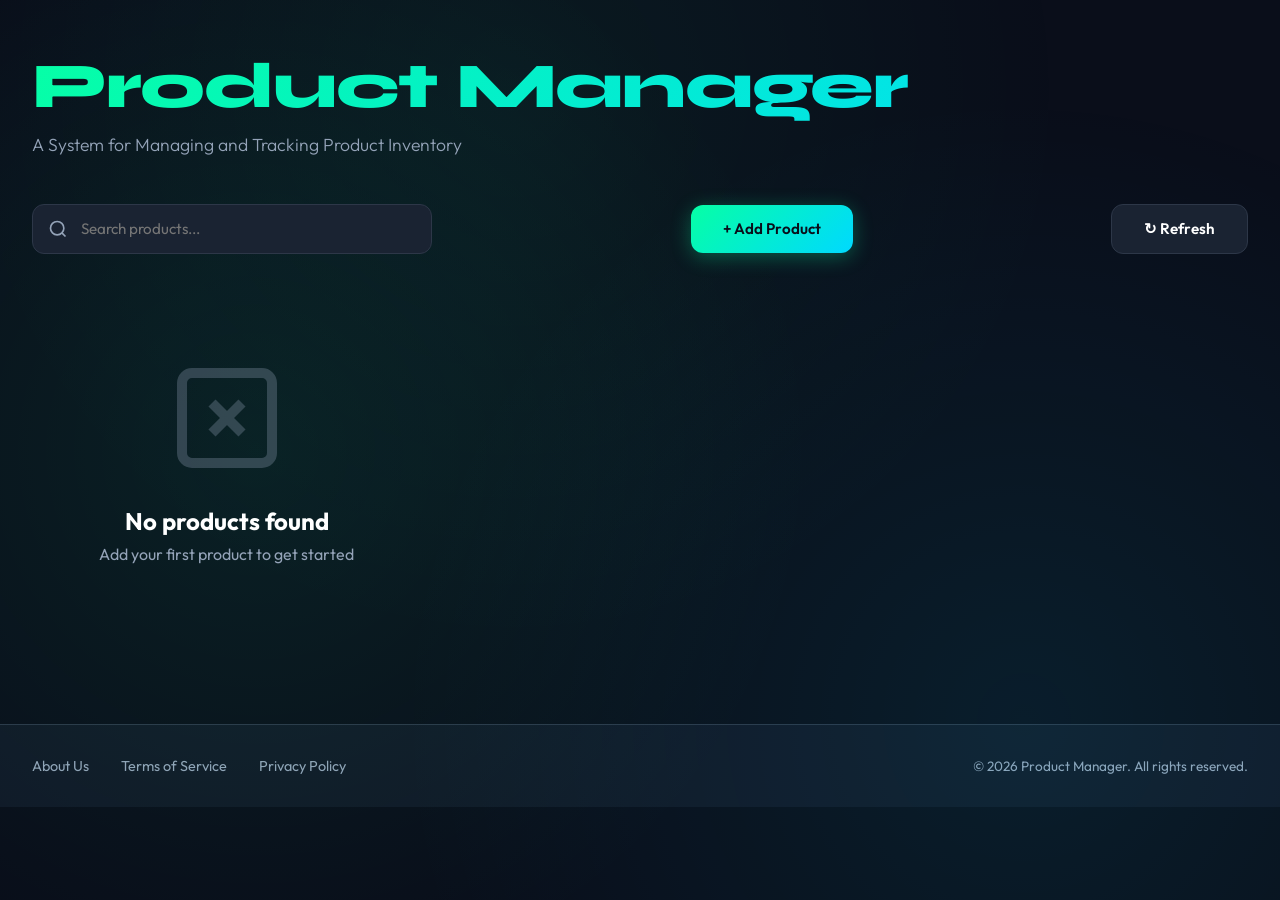
==== frontend/templates/index.html @ 46f4f572 "Fix footer links formatting" ====
<!doctype html>
<html lang="en">
  <head>
    <meta charset="UTF-8" />
    <meta name="viewport" content="width=device-width, initial-scale=1.0" />
    <title>Product Manager - Inventory</title>
    <!-- Favicon -->
    <link rel="icon" href="/static/images/favicon-p-shelf.svg" />
    <link
      href="https://fonts.googleapis.com/css2?family=Outfit:wght@300;400;600;700&family=Syne:wght@700;800&display=swap"
      rel="stylesheet"
    />
    <style>
      :root {
        --bg-primary: #0a0e1a;
        --bg-secondary: #111827;
        --bg-card: #1a2332;
        --accent-primary: #06ffa5;
        --accent-secondary: #00d9ff;
        --text-primary: #ffffff;
        --text-secondary: #94a3b8;
        --border-color: #2d3748;
        --error: #ff4757;
        --success: #06ffa5;
      }

      * {
        margin: 0;
        padding: 0;
        box-sizing: border-box;
      }

      body {
        font-family: "Outfit", sans-serif;
        background: var(--bg-primary);
        color: var(--text-primary);
        min-height: 100vh;
        overflow-x: hidden;
      }

      /* Animated gradient background */
      body::before {
        content: "";
        position: fixed;
        top: 0;
        left: 0;
        width: 100%;
        height: 100%;
        background:
          radial-gradient(
            circle at 20% 50%,
            rgba(6, 255, 165, 0.08) 0%,
            transparent 50%
          ),
          radial-gradient(
            circle at 80% 80%,
            rgba(0, 217, 255, 0.08) 0%,
            transparent 50%
          ),
          radial-gradient(
            circle at 40% 10%,
            rgba(6, 255, 165, 0.05) 0%,
            transparent 50%
          );
        animation: gradientShift 15s ease infinite;
        z-index: 0;
      }

      @keyframes gradientShift {
        0%,
        100% {
          opacity: 1;
        }
        50% {
          opacity: 0.7;
        }
      }

      .container {
        max-width: 1400px;
        margin: 0 auto;
        padding: 3rem 2rem;
        position: relative;
        z-index: 1;
      }

      header {
        margin-bottom: 3rem;
        animation: slideDown 0.6s ease;
      }

      @keyframes slideDown {
        from {
          opacity: 0;
          transform: translateY(-30px);
        }
        to {
          opacity: 1;
          transform: translateY(0);
        }
      }

      h1 {
        font-family: "Syne", sans-serif;
        font-size: 4rem;
        font-weight: 800;
        background: linear-gradient(
          135deg,
          var(--accent-primary),
          var(--accent-secondary)
        );
        -webkit-background-clip: text;
        -webkit-text-fill-color: transparent;
        background-clip: text;
        margin-bottom: 0.5rem;
        letter-spacing: -0.02em;
      }

      .subtitle {
        color: var(--text-secondary);
        font-size: 1.1rem;
        font-weight: 300;
      }

      .controls {
        margin-bottom: 2.5rem;
        display: flex;
        justify-content: space-between;
        align-items: center;
        gap: 1rem;
        flex-wrap: wrap;
        animation: fadeIn 0.8s ease 0.2s backwards;
      }

      @keyframes fadeIn {
        from {
          opacity: 0;
          transform: translateY(20px);
        }
        to {
          opacity: 1;
          transform: translateY(0);
        }
      }

      .btn {
        padding: 0.9rem 2rem;
        border: none;
        border-radius: 12px;
        font-family: "Outfit", sans-serif;
        font-size: 0.95rem;
        font-weight: 600;
        cursor: pointer;
        transition: all 0.3s cubic-bezier(0.4, 0, 0.2, 1);
        position: relative;
        overflow: hidden;
      }

      .btn::before {
        content: "";
        position: absolute;
        top: 0;
        left: -100%;
        width: 100%;
        height: 100%;
        background: linear-gradient(
          90deg,
          transparent,
          rgba(255, 255, 255, 0.2),
          transparent
        );
        transition: left 0.5s;
      }

      .btn:hover::before {
        left: 100%;
      }

      .btn-primary {
        background: linear-gradient(
          135deg,
          var(--accent-primary),
          var(--accent-secondary)
        );
        color: var(--bg-primary);
        box-shadow: 0 4px 20px rgba(6, 255, 165, 0.3);
      }

      .btn-primary:hover {
        transform: translateY(-2px);
        box-shadow: 0 6px 30px rgba(6, 255, 165, 0.4);
      }

      .btn-secondary {
        background: var(--bg-card);
        color: var(--text-primary);
        border: 1px solid var(--border-color);
      }

      .btn-secondary:hover {
        border-color: var(--accent-primary);
        transform: translateY(-2px);
      }

      .search-box {
        position: relative;
        flex: 1;
        max-width: 400px;
      }

      .search-box input {
        width: 100%;
        padding: 0.9rem 1.2rem 0.9rem 3rem;
        background: var(--bg-card);
        border: 1px solid var(--border-color);
        border-radius: 12px;
        color: var(--text-primary);
        font-family: "Outfit", sans-serif;
        font-size: 0.95rem;
        transition: all 0.3s ease;
      }

      .search-box input:focus {
        outline: none;
        border-color: var(--accent-primary);
        box-shadow: 0 0 0 3px rgba(6, 255, 165, 0.1);
      }

      .search-icon {
        position: absolute;
        left: 1rem;
        top: 50%;
        transform: translateY(-50%);
        color: var(--text-secondary);
      }

      .products-grid {
        display: grid;
        grid-template-columns: repeat(auto-fill, minmax(320px, 1fr));
        gap: 1.5rem;
        animation: fadeIn 1s ease 0.4s backwards;
      }

      .product-card {
        background: var(--bg-card);
        border: 1px solid var(--border-color);
        border-radius: 16px;
        overflow: hidden;
        transition: all 0.4s cubic-bezier(0.4, 0, 0.2, 1);
        position: relative;
      }

      .product-card::before {
        content: "";
        position: absolute;
        top: 0;
        left: 0;
        width: 100%;
        height: 4px;
        background: linear-gradient(
          90deg,
          var(--accent-primary),
          var(--accent-secondary)
        );
        transform: scalex(0);
        transition: transform 0.4s ease;
      }

      .product-card:hover::before {
        transform: scaleX(1);
      }

      .product-card:hover {
        border-color: var(--accent-primary);
        transform: translateY(-8px);
        box-shadow: 0 12px 40px rgba(6, 255, 165, 0.15);
      }

      .product-image-container {
        width: 100%;
        height: 200px;
        background: linear-gradient(135deg, #1a2332 0%, #0f1621 100%);
        display: flex;
        align-items: center;
        justify-content: center;
        overflow: hidden;
        position: relative;
      }

      .product-image {
        width: 100%;
        height: 100%;
        object-fit: cover;
      }

      .product-image-icon {
        font-size: 5rem;
        filter: drop-shadow(0 4px 12px rgba(6, 255, 165, 0.3));
      }

      .product-image-placeholder {
        color: var(--text-secondary);
        display: flex;
        flex-direction: column;
        align-items: center;
        gap: 0.5rem;
      }

      .product-image-placeholder svg {
        width: 60px;
        height: 60px;
        opacity: 0.3;
      }

      .product-content {
        padding: 1.8rem;
      }

      .product-header {
        display: flex;
        justify-content: space-between;
        align-items: start;
        margin-bottom: 1rem;
      }

      .product-id {
        font-size: 0.85rem;
        color: var(--accent-primary);
        font-weight: 600;
        background: rgba(6, 255, 165, 0.1);
        padding: 0.3rem 0.7rem;
        border-radius: 6px;
      }

      .product-name {
        font-family: "Syne", sans-serif;
        font-size: 1.6rem;
        font-weight: 700;
        margin-bottom: 0.5rem;
        color: var(--text-primary);
      }

      .product-description {
        color: var(--text-secondary);
        font-size: 0.95rem;
        margin-bottom: 1.2rem;
        line-height: 1.6;
      }

      .product-details {
        display: flex;
        gap: 1.5rem;
        margin-bottom: 1.5rem;
        padding-top: 1rem;
        border-top: 1px solid var(--border-color);
      }

      .detail-item {
        flex: 1;
      }

      .detail-label {
        font-size: 0.8rem;
        color: var(--text-secondary);
        text-transform: uppercase;
        letter-spacing: 0.05em;
        margin-bottom: 0.3rem;
      }

      .detail-value {
        font-size: 1.3rem;
        font-weight: 600;
        color: var(--text-primary);
      }

      .detail-value.price {
        color: var(--accent-primary);
      }

      .product-actions {
        display: flex;
        gap: 0.8rem;
      }

      .btn-icon {
        padding: 0.6rem 1rem;
        background: var(--bg-secondary);
        border: 1px solid var(--border-color);
        border-radius: 8px;
        color: var(--text-primary);
        cursor: pointer;
        font-size: 0.85rem;
        font-weight: 600;
        transition: all 0.3s ease;
        flex: 1;
      }

      .btn-icon:hover {
        border-color: var(--accent-primary);
        color: var(--accent-primary);
        transform: translateY(-2px);
      }

      .btn-delete {
        border-color: var(--error);
        color: var(--error);
      }

      .btn-delete:hover {
        background: var(--error);
        color: white;
      }

      /* Modal */
      .modal {
        display: none;
        position: fixed;
        top: 0;
        left: 0;
        width: 100%;
        height: 100%;
        background: rgba(10, 14, 26, 0.9);
        backdrop-filter: blur(10px);
        z-index: 1000;
        align-items: center;
        justify-content: center;
        animation: fadeInModal 0.3s ease;
      }

      @keyframes fadeInModal {
        from {
          opacity: 0;
        }
        to {
          opacity: 1;
        }
      }

      .modal.active {
        display: flex;
      }

      .modal-content {
        background: var(--bg-card);
        border: 1px solid var(--border-color);
        border-radius: 20px;
        padding: 2.5rem;
        max-width: 500px;
        width: 90%;
        max-height: 90vh;
        overflow-y: auto;
        position: relative;
        animation: slideUp 0.4s cubic-bezier(0.4, 0, 0.2, 1);
      }

      @keyframes slideUp {
        from {
          opacity: 0;
          transform: translateY(50px);
        }
        to {
          opacity: 1;
          transform: translateY(0);
        }
      }

      .modal-header {
        margin-bottom: 2rem;
      }

      .modal-title {
        font-family: "Syne", sans-serif;
        font-size: 2rem;
        font-weight: 700;
        background: linear-gradient(
          135deg,
          var(--accent-primary),
          var(--accent-secondary)
        );
        -webkit-background-clip: text;
        -webkit-text-fill-color: transparent;
        background-clip: text;
      }

      .form-group {
        margin-bottom: 1.5rem;
      }

      .form-group label {
        display: block;
        margin-bottom: 0.5rem;
        color: var(--text-secondary);
        font-size: 0.9rem;
        font-weight: 600;
        text-transform: uppercase;
        letter-spacing: 0.05em;
      }

      .form-group input,
      .form-group textarea,
      .form-group select {
        width: 100%;
        padding: 0.9rem 1.2rem;
        background: var(--bg-secondary);
        border: 1px solid var(--border-color);
        border-radius: 10px;
        color: var(--text-primary);
        font-family: "Outfit", sans-serif;
        font-size: 0.95rem;
        transition: all 0.3s ease;
      }

      .form-group input:focus,
      .form-group textarea:focus,
      .form-group select:focus {
        outline: none;
        border-color: var(--accent-primary);
        box-shadow: 0 0 0 3px rgba(6, 255, 165, 0.1);
      }

      .form-group textarea {
        resize: vertical;
        min-height: 100px;
      }

      .form-group select {
        cursor: pointer;
      }

      /* Icon Preview */
      .icon-preview-container {
        margin-bottom: 1.5rem;
      }

      .icon-preview {
        width: 100%;
        height: 150px;
        background: linear-gradient(135deg, #1a2332 0%, #0f1621 100%);
        border: 1px solid var(--border-color);
        border-radius: 10px;
        display: flex;
        align-items: center;
        justify-content: center;
        font-size: 4rem;
        margin-top: 0.5rem;
      }

      .modal-actions {
        display: flex;
        gap: 1rem;
        margin-top: 2rem;
      }

      .empty-state {
        text-align: center;
        padding: 4rem 2rem;
        color: var(--text-secondary);
      }

      .empty-state svg {
        width: 120px;
        height: 120px;
        margin-bottom: 1.5rem;
        opacity: 0.3;
      }

      .empty-state h3 {
        font-size: 1.5rem;
        margin-bottom: 0.5rem;
        color: var(--text-primary);
      }

      .notification {
        position: fixed;
        top: 2rem;
        right: 2rem;
        padding: 1rem 1.5rem;
        background: var(--bg-card);
        border: 1px solid var(--border-color);
        border-radius: 12px;
        box-shadow: 0 10px 40px rgba(0, 0, 0, 0.3);
        z-index: 2000;
        transform: translateX(400px);
        transition: transform 0.4s cubic-bezier(0.4, 0, 0.2, 1);
      }

      .notification.show {
        transform: translateX(0);
      }

      .notification.success {
        border-color: var(--success);
      }

      .notification.error {
        border-color: var(--error);
      }

      /* Confirm Dialog */
      .confirm-dialog {
        display: none;
        position: fixed;
        top: 0;
        left: 0;
        width: 100%;
        height: 100%;
        background: rgba(10, 14, 26, 0.9);
        backdrop-filter: blur(10px);
        z-index: 1500;
        align-items: center;
        justify-content: center;
        animation: fadeInModal 0.3s ease;
      }

      .confirm-dialog.active {
        display: flex;
      }

      .confirm-content {
        background: var(--bg-card);
        border: 1px solid var(--error);
        border-radius: 20px;
        padding: 2.5rem;
        max-width: 450px;
        width: 90%;
        position: relative;
        animation: slideUp 0.4s cubic-bezier(0.4, 0, 0.2, 1);
        box-shadow: 0 0 40px rgba(255, 71, 87, 0.2);
      }

      .confirm-icon {
        width: 60px;
        height: 60px;
        margin: 0 auto 1.5rem;
        display: flex;
        align-items: center;
        justify-content: center;
        background: rgba(255, 71, 87, 0.1);
        border-radius: 50%;
      }

      .confirm-icon svg {
        width: 32px;
        height: 32px;
        color: var(--error);
      }

      .confirm-title {
        font-family: "Syne", sans-serif;
        font-size: 1.8rem;
        font-weight: 700;
        color: var(--text-primary);
        text-align: center;
        margin-bottom: 0.8rem;
      }

      .confirm-message {
        color: var(--text-secondary);
        text-align: center;
        margin-bottom: 2rem;
        line-height: 1.6;
      }

      .confirm-actions {
        display: flex;
        gap: 1rem;
      }

      .btn-confirm {
        flex: 1;
        background: var(--error);
        color: white;
        border: none;
      }

      .btn-confirm:hover {
        background: #ff3747;
        box-shadow: 0 6px 30px rgba(255, 71, 87, 0.4);
      }

      @media (max-width: 768px) {
        h1 {
          font-size: 2.5rem;
        }

        .controls {
          flex-direction: column;
        }

        .search-box {
          max-width: 100%;
        }

        .products-grid {
          grid-template-columns: 1fr;
        }
      }

      /* Footer */
      footer {
        background: var(--bg-secondary);
        border-top: 1px solid var(--border-color);
        padding: 2rem 0;
        margin-top: 3rem;
      }

      .footer-content {
        max-width: 1400px;
        margin: 0 auto;
        padding: 0 2rem;
        display: flex;
        justify-content: space-between;
        align-items: center;
        flex-wrap: wrap;
        gap: 1rem;
      }

      .footer-links {
        display: flex;
        gap: 2rem;
        flex-wrap: wrap;
      }

      .footer-links a {
        color: var(--text-secondary);
        text-decoration: none;
        font-size: 0.9rem;
        transition: color 0.3s ease;
        cursor: pointer;
      }

      .footer-links a:hover {
        color: var(--accent-primary);
      }

      .footer-copyright {
        color: var(--text-secondary);
        font-size: 0.85rem;
      }

      /* Legal Pages */
      .legal-page {
        max-width: 800px;
        margin: 0 auto;
        padding: 2rem;
      }

      .legal-page h2 {
        font-family: "Syne", sans-serif;
        font-size: 2.5rem;
        margin-bottom: 1.5rem;
        background: linear-gradient(
          135deg,
          var(--accent-primary),
          var(--accent-secondary)
        );
        -webkit-background-clip: text;
        -webkit-text-fill-color: transparent;
        background-clip: text;
      }

      .legal-page h3 {
        font-size: 1.3rem;
        color: var(--accent-primary);
        margin: 1.5rem 0 0.8rem;
      }

      .legal-page p {
        color: var(--text-secondary);
        line-height: 1.8;
        margin-bottom: 1rem;
      }

      .legal-page ul {
        color: var(--text-secondary);
        margin-left: 1.5rem;
        line-height: 1.8;
      }

      .back-link {
        display: inline-block;
        margin-bottom: 1.5rem;
        color: var(--accent-primary);
        text-decoration: none;
        cursor: pointer;
      }

      .back-link:hover {
        text-decoration: underline;
      }
    </style>
  </head>
  <body>
    <div class="container">
      <header>
        <h1>Product Manager</h1>
        <p class="subtitle">
          A System for Managing and Tracking Product Inventory
        </p>
      </header>

      <div class="controls">
        <div class="search-box">
          <svg
            class="search-icon"
            width="20"
            height="20"
            viewBox="0 0 24 24"
            fill="none"
            stroke="currentColor"
            stroke-width="2"
          >
            <circle cx="11" cy="11" r="8"></circle>
            <path d="m21 21-4.35-4.35"></path>
          </svg>
          <label for="searchInput"></label>
          <input
            type="text"
            id="searchInput"
            placeholder="Search products..."
          />
        </div>
        <button class="btn btn-primary" onclick="openCreateModal()">
          + Add Product
        </button>
        <button class="btn btn-secondary" onclick="loadProducts()">
          ↻ Refresh
        </button>
      </div>

      <div class="products-grid" id="productsGrid"></div>
    </div>

    <!-- Footer -->
    <footer>
      <div class="footer-content">
        <div class="footer-links">
          <a href="#" onclick="showAboutUs(); return false;">About Us</a>
          <a href="#" onclick="showTerms(); return false;">Terms of Service</a>
          <a href="#" onclick="showPrivacy(); return false;">Privacy Policy</a>
        </div>
        <p class="footer-copyright">
          &copy; 2026 Product Manager. All rights reserved.
        </p>
      </div>
    </footer>

    <!-- About Us Modal -->
    <div class="modal" id="aboutModal">
      <div class="modal-content" style="max-width: 700px">
        <div class="modal-header">
          <h2 class="modal-title">About Us</h2>
        </div>
        <div class="legal-page" style="padding: 0">
          <h2>About Us</h2>
          <p>
            Our Inventory Management System is designed to help businesses
            efficiently track, manage, and organize their products and stock
            levels in real time.
          </p>
          <p>We provide a simple and scalable solution that enables:</p>
          <ul>
            <li>Easy product management</li>
            <li>Real-time stock updates</li>
            <li>Secure data handling</li>
            <li>Streamlined business operations</li>
          </ul>
          <p>
            Our goal is to reduce manual errors, improve productivity, and give
            businesses better control over their inventory.
          </p>
          <h3>Contact Us</h3>
          <p>
            For any inquiries or support, please reach out to us at
            support@productmanager.com
          </p>
        </div>
        <div class="modal-actions">
          <button
            type="button"
            class="btn btn-secondary"
            onclick="closeAboutUs()"
          >
            Close
          </button>
        </div>
      </div>
    </div>

    <!-- Terms of Service Modal -->
    <div class="modal" id="termsModal">
      <div class="modal-content" style="max-width: 700px">
        <div class="modal-header">
          <h2 class="modal-title">Terms of Service</h2>
        </div>
        <div
          class="legal-page"
          style="padding: 0; max-height: 60vh; overflow-y: auto"
        >
          <p><strong>Last Updated:</strong> April 2, 2026</p>
          <h3>1. Acceptance of Terms</h3>
          <p>
            By accessing and using Product Manager, you accept and agree to be
            bound by the terms and provisions of this agreement.
          </p>
          <h3>2. Use of Service</h3>
          <p>
            You may use our service only for lawful purposes and in accordance
            with these Terms. You agree not to use the service in any way that
            violates any applicable law or regulation.
          </p>
          <h3>3. Data Storage</h3>
          <p>
            We store the product data you provide. You retain full ownership of
            your data and are responsible for its accuracy.
          </p>
          <h3>4. Limitation of Liability</h3>
          <p>
            Product Manager shall not be liable for any indirect, incidental,
            special, consequential, or punitive damages resulting from your use
            or inability to use the service.
          </p>
          <h3>5. Changes to Terms</h3>
          <p>
            We reserve the right to modify these terms at any time. Changes will
            be effective immediately upon posting to the website.
          </p>
          <h3>6. Contact</h3>
          <p>
            If you have any questions about these Terms, please contact us at
            legal@productmanager.com
          </p>
        </div>
        <div class="modal-actions">
          <button
            type="button"
            class="btn btn-secondary"
            onclick="closeTerms()"
          >
            Close
          </button>
        </div>
      </div>
    </div>

    <!-- Privacy Policy Modal -->
    <div class="modal" id="privacyModal">
      <div class="modal-content" style="max-width: 700px">
        <div class="modal-header">
          <h2 class="modal-title">Privacy Policy</h2>
        </div>
        <div
          class="legal-page"
          style="padding: 0; max-height: 60vh; overflow-y: auto"
        >
          <p><strong>Last Updated:</strong> April 2, 2026</p>
          <h3>1. Information We Collect</h3>
          <p>
            We collect information you provide directly, including product
            names, descriptions, prices, and quantities that you enter into our
            inventory system.
          </p>
          <h3>2. How We Use Your Information</h3>
          <ul>
            <li>To provide and maintain our service</li>
            <li>To notify you about changes to our service</li>
            <li>To provide customer support</li>
            <li>To monitor the usage of our service</li>
          </ul>
          <h3>3. Data Security</h3>
          <p>
            The security of your data is important to us. We strive to use
            commercially acceptable means to protect your personal data, but no
            method of internet transmission is 100% secure.
          </p>
          <h3>4. Data Storage</h3>
          <p>
            Your product data is stored securely on our servers. You can request
            deletion of your data at any time by contacting us.
          </p>
          <h3>5. Cookies</h3>
          <p>
            We may use cookies and similar tracking technologies to track
            activity on our service. You can instruct your browser to refuse all
            cookies.
          </p>
          <h3>6. Your Rights</h3>
          <p>
            You have the right to access, correct, or delete your personal data.
            Contact us at privacy@productmanager.com for any requests.
          </p>
          <h3>7. Contact</h3>
          <p>
            If you have any questions about this Privacy Policy, please contact
            us at privacy@productmanager.com
          </p>
        </div>
        <div class="modal-actions">
          <button
            type="button"
            class="btn btn-secondary"
            onclick="closePrivacy()"
          >
            Close
          </button>
        </div>
      </div>
    </div>

    <!-- Modal -->
    <div class="modal" id="productModal">
      <div class="modal-content">
        <div class="modal-header">
          <h2 class="modal-title" id="modalTitle">Add Product</h2>
        </div>
        <form id="productForm">
          <input type="hidden" id="productId" />

          <!-- Icon Selection -->
          <div class="icon-preview-container">
            <label for="productIcon">Product Icon</label>
            <div class="icon-preview" id="iconPreview">📚</div>
            <select id="productIcon" onchange="updateIconPreview()">
              <option value="📚">📚 Book</option>
              <option value="🖱️">🖱️ Mouse</option>
              <option value="⌨️">⌨️ Keyboard</option>
              <option value="🎧">🎧 Headphones</option>
              <option value="💾">💾 USB Drive</option>
              <option value="🖥️">🖥️ Monitor</option>
              <option value="🖨️">🖨️ Printer</option>
              <option value="📹">📹 Webcam</option>
              <option value="🔊">🔊 Speakers</option>
              <option value="💿">💿 External HDD</option>
              <option value="🔋">🔋 Power Bank</option>
              <option value="📡">📡 Router</option>
              <option value="⌚">⌚ Smartwatch</option>
              <option value="📱">📱 Tablet</option>
              <option value="📲">📲 Mobile Phone</option>
              <option value="🔌">🔌 Charger</option>
              <option value="🎵">🎵 Earbuds</option>
              <option value="💽">💽 SSD</option>
              <option value="🎮">🎮 Graphics Card</option>
              <option value="⚡">⚡ UPS</option>
              <option value="💻">💻 Laptop</option>
              <option value="🖊️">🖊️Pen</option>
              <option value="❓">❓ Other</option>
            </select>
          </div>

          <div class="form-group">
            <label for="productName">Product Name</label>
            <input type="text" id="productName" required />
          </div>
          <div class="form-group">
            <label for="productDescription">Description</label>
            <textarea id="productDescription" required></textarea>
          </div>
          <div class="form-group">
            <label for="productPrice">Price ($)</label>
            <input
              type="number"
              id="productPrice"
              step="0.01"
              min="0"
              required
            />
          </div>
          <div class="form-group">
            <label for="productQuantity">Quantity</label>
            <input type="number" id="productQuantity" min="0" required />
          </div>
          <div class="modal-actions">
            <button type="submit" class="btn btn-primary" style="flex: 1">
              Save
            </button>
            <button
              type="button"
              class="btn btn-secondary"
              onclick="closeModal()"
            >
              Cancel
            </button>
          </div>
        </form>
      </div>
    </div>

    <!-- Confirm Dialog -->
    <div class="confirm-dialog" id="confirmDialog">
      <div class="confirm-content">
        <div class="confirm-icon">
          <svg
            viewBox="0 0 24 24"
            fill="none"
            stroke="currentColor"
            stroke-width="2"
          >
            <circle cx="12" cy="12" r="10"></circle>
            <line x1="15" y1="9" x2="9" y2="15"></line>
            <line x1="9" y1="9" x2="15" y2="15"></line>
          </svg>
        </div>
        <h3 class="confirm-title">Delete Product?</h3>
        <p class="confirm-message" id="confirmMessage">
          Are you sure you want to delete this product? This action cannot be
          undone.
        </p>
        <div class="confirm-actions">
          <button class="btn btn-secondary" onclick="closeConfirm()">
            Cancel
          </button>
          <button class="btn btn-confirm" id="confirmButton">Delete</button>
        </div>
      </div>
    </div>

    <!-- Notification -->
    <div class="notification" id="notification"></div>

    <script>
      const API_BASE = window.location.origin;
      let products = [];
      let isEditMode = false;

      // Load products on page load
      document.addEventListener("DOMContentLoaded", () => {
        loadProducts();
        setupSearch();
      });

      async function loadProducts() {
        try {
          const response = await fetch(`${API_BASE}/products/`, {
            method: "GET",
            headers: { "Content-Type": "application/json" },
          });
          if (!response.ok) throw new Error("API not available");
          products = await response.json();
          renderProducts(products);
        } catch (error) {
          console.error("API Error:", error);
          renderProducts([]);
        }
      }

      function renderProducts(productsToRender) {
        const grid = document.getElementById("productsGrid");

        if (productsToRender.length === 0) {
          grid.innerHTML = `
                    <div class="empty-state">
                        <svg viewBox="0 0 24 24" fill="none" stroke="currentColor" stroke-width="2">
                            <rect x="3" y="3" width="18" height="18" rx="2" ry="2"></rect>
                            <line x1="9" y1="9" x2="15" y2="15"></line>
                            <line x1="15" y1="9" x2="9" y2="15"></line>
                        </svg>
                        <h3>No products found</h3>
                        <p>Add your first product to get started</p>
                    </div>
                `;
          return;
        }

        grid.innerHTML = productsToRender
          .map(
            (product) => `
                <div class="product-card">
                    <div class="product-image-container">
                        <div class="product-image-icon">${product.icon || "📦"}</div>
                    </div>
                    <div class="product-content">
                        <div class="product-header">
                            <div class="product-id">#${product.id}</div>
                        </div>
                        <h3 class="product-name">${product.name}</h3>
                        <p class="product-description">${product.description}</p>
                        <div class="product-details">
                            <div class="detail-item">
                                <div class="detail-label">Price</div>
                                <div class="detail-value price">$${product.price.toFixed(2)}</div>
                            </div>
                            <div class="detail-item">
                                <div class="detail-label">Stock</div>
                                <div class="detail-value">${product.quantity}</div>
                            </div>
                        </div>
                        <div class="product-actions">
                            <button class="btn-icon" onclick="openEditModal(${product.id})">Edit</button>
                            <button class="btn-icon btn-delete" onclick="deleteProduct(${product.id})">Delete</button>
                        </div>
                    </div>
                </div>
            `,
          )
          .join("");
      }

      function setupSearch() {
        const searchInput = document.getElementById("searchInput");
        searchInput.addEventListener("input", (e) => {
          const query = e.target.value.toLowerCase();
          const filtered = products.filter(
            (product) =>
              product.name.toLowerCase().includes(query) ||
              product.description.toLowerCase().includes(query),
          );
          renderProducts(filtered);
        });
      }

      function updateIconPreview() {
        const icon = document.getElementById("productIcon").value;
        document.getElementById("iconPreview").textContent = icon;
      }

      function openCreateModal() {
        isEditMode = false;
        document.getElementById("modalTitle").textContent = "Add Product";
        document.getElementById("productForm").reset();
        document.getElementById("productId").value = "";
        updateIconPreview();
        document.getElementById("productModal").classList.add("active");
      }

      function openEditModal(id) {
        isEditMode = true;
        const product = products.find((p) => p.id === id);
        if (!product) return;

        document.getElementById("modalTitle").textContent = "Edit Product";
        document.getElementById("productId").value = product.id;
        document.getElementById("productName").value = product.name;
        document.getElementById("productDescription").value =
          product.description;
        document.getElementById("productPrice").value = product.price;
        document.getElementById("productQuantity").value = product.quantity;
        document.getElementById("productIcon").value = product.icon || "📦";
        updateIconPreview();

        document.getElementById("productModal").classList.add("active");
      }

      function closeModal() {
        document.getElementById("productModal").classList.remove("active");
      }

      document
        .getElementById("productForm")
        .addEventListener("submit", async (e) => {
          e.preventDefault();

          const productData = {
            id:
              parseInt(document.getElementById("productId").value) ||
              products.length + 1,
            name: document.getElementById("productName").value,
            description: document.getElementById("productDescription").value,
            price: parseFloat(document.getElementById("productPrice").value),
            quantity: parseInt(
              document.getElementById("productQuantity").value,
            ),
            icon: document.getElementById("productIcon").value,
          };

          try {
            if (isEditMode) {
              // Try API first, if fails update locally
              try {
                await fetch(`${API_BASE}/products/${productData.id}`, {
                  method: "PUT",
                  headers: { "Content-Type": "application/json" },
                  body: JSON.stringify(productData),
                });
              } catch {
                const index = products.findIndex(
                  (p) => p.id === productData.id,
                );
                if (index !== -1) products[index] = productData;
              }
              showNotification("Product updated successfully", "success");
            } else {
              // Try API first, if fails add locally
              try {
                await fetch(`${API_BASE}/products/`, {
                  method: "POST",
                  headers: { "Content-Type": "application/json" },
                  body: JSON.stringify(productData),
                });
              } catch {
                products.push(productData);
              }
              showNotification("Product created successfully", "success");
            }

            closeModal();
            loadProducts();
          } catch (error) {
            showNotification("Operation completed locally", "success");
            closeModal();
            renderProducts(products);
          }
        });

      async function deleteProduct(id) {
        const product = products.find((p) => p.id === id);
        if (!product) return;

        document.getElementById("confirmMessage").textContent =
          `Are you sure you want to delete "${product.name}"? This action cannot be undone.`;

        document.getElementById("confirmDialog").classList.add("active");

        document.getElementById("confirmButton").onclick = async () => {
          closeConfirm();

          try {
            try {
              await fetch(`${API_BASE}/products/${id}`, {
                method: "DELETE",
              });
            } catch {
              products = products.filter((p) => p.id !== id);
            }
            showNotification("Product deleted successfully", "success");
            loadProducts();
          } catch (error) {
            showNotification("Product deleted", "success");
            renderProducts(products);
          }
        };
      }

      function closeConfirm() {
        document.getElementById("confirmDialog").classList.remove("active");
      }

      function showNotification(message, type = "success") {
        const notification = document.getElementById("notification");
        notification.textContent = message;
        notification.className = `notification ${type}`;
        notification.classList.add("show");

        setTimeout(() => {
          notification.classList.remove("show");
        }, 3000);
      }

      // Close modal when clicking outside
      document.getElementById("productModal").addEventListener("click", (e) => {
        if (e.target.id === "productModal") {
          closeModal();
        }
      });

      // Close confirm dialog when clicking outside
      document
        .getElementById("confirmDialog")
        .addEventListener("click", (e) => {
          if (e.target.id === "confirmDialog") {
            closeConfirm();
          }
        });

      // Footer modal functions
      function showAboutUs() {
        document.getElementById("aboutModal").classList.add("active");
      }

      function closeAboutUs() {
        document.getElementById("aboutModal").classList.remove("active");
      }

      function showTerms() {
        document.getElementById("termsModal").classList.add("active");
      }

      function closeTerms() {
        document.getElementById("termsModal").classList.remove("active");
      }

      function showPrivacy() {
        document.getElementById("privacyModal").classList.add("active");
      }

      function closePrivacy() {
        document.getElementById("privacyModal").classList.remove("active");
      }

      // Close modals when clicking outside
      document.getElementById("aboutModal").addEventListener("click", (e) => {
        if (e.target.id === "aboutModal") closeAboutUs();
      });

      document.getElementById("termsModal").addEventListener("click", (e) => {
        if (e.target.id === "termsModal") closeTerms();
      });

      document.getElementById("privacyModal").addEventListener("click", (e) => {
        if (e.target.id === "privacyModal") closePrivacy();
      });
    </script>
  </body>
</html>
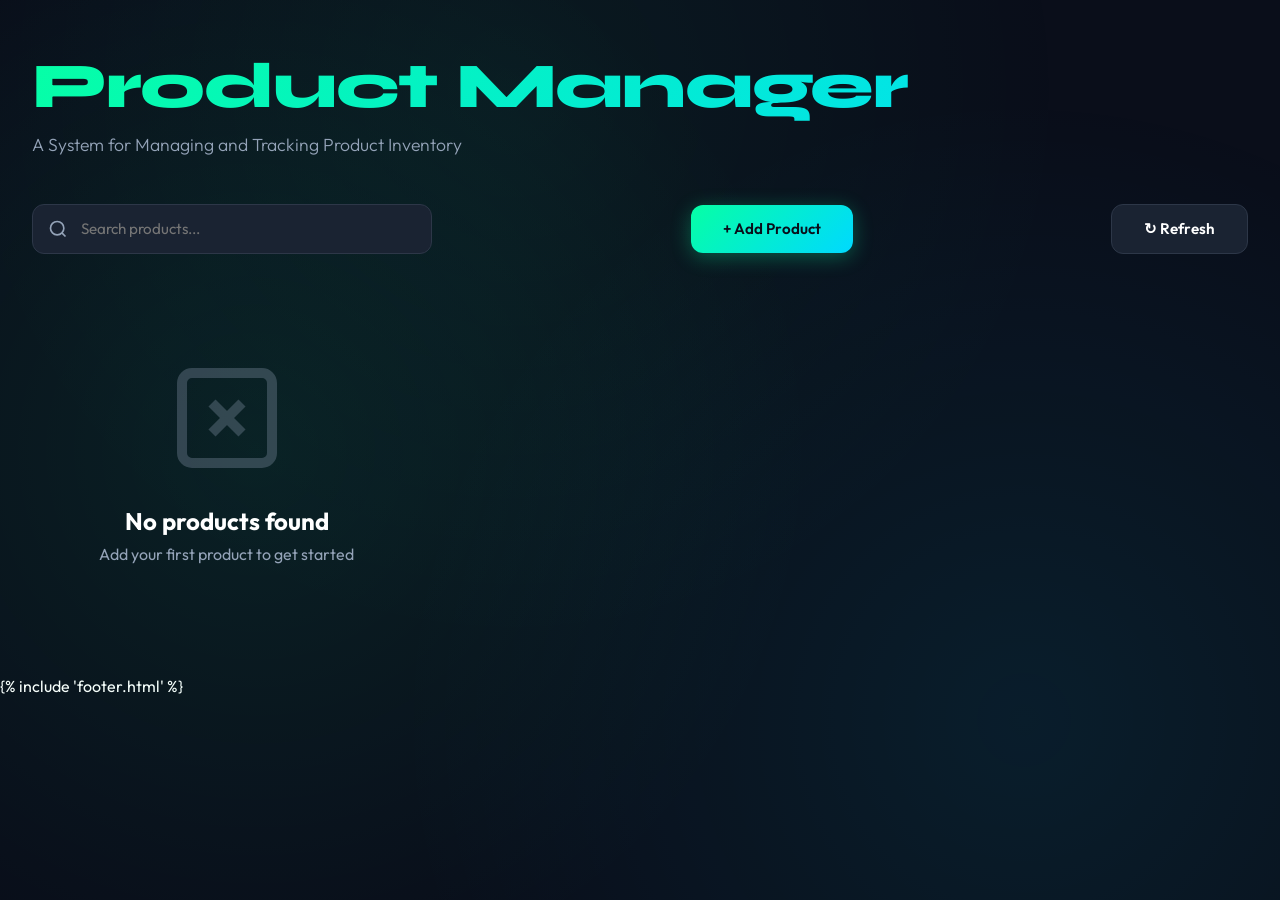
==== commit e0a6b437: "Move footer JS to separate file" ====
--- a/frontend/templates/index.html
+++ b/frontend/templates/index.html
@@ -832,18 +832,7 @@
     </div>
 
     <!-- Footer -->
-    <footer>
-      <div class="footer-content">
-        <div class="footer-links">
-          <a href="#" onclick="showAboutUs(); return false;">About Us</a>
-          <a href="#" onclick="showTerms(); return false;">Terms of Service</a>
-          <a href="#" onclick="showPrivacy(); return false;">Privacy Policy</a>
-        </div>
-        <p class="footer-copyright">
-          &copy; 2026 Product Manager. All rights reserved.
-        </p>
-      </div>
-    </footer>
+    {% include 'footer.html' %}
 
     <!-- About Us Modal -->
     <div class="modal" id="aboutModal">
@@ -1361,43 +1350,7 @@
           }
         });
 
-      // Footer modal functions
-      function showAboutUs() {
-        document.getElementById("aboutModal").classList.add("active");
-      }
-
-      function closeAboutUs() {
-        document.getElementById("aboutModal").classList.remove("active");
-      }
-
-      function showTerms() {
-        document.getElementById("termsModal").classList.add("active");
-      }
-
-      function closeTerms() {
-        document.getElementById("termsModal").classList.remove("active");
-      }
-
-      function showPrivacy() {
-        document.getElementById("privacyModal").classList.add("active");
-      }
-
-      function closePrivacy() {
-        document.getElementById("privacyModal").classList.remove("active");
-      }
-
-      // Close modals when clicking outside
-      document.getElementById("aboutModal").addEventListener("click", (e) => {
-        if (e.target.id === "aboutModal") closeAboutUs();
-      });
-
-      document.getElementById("termsModal").addEventListener("click", (e) => {
-        if (e.target.id === "termsModal") closeTerms();
-      });
-
-      document.getElementById("privacyModal").addEventListener("click", (e) => {
-        if (e.target.id === "privacyModal") closePrivacy();
-      });
     </script>
+    <script src="/static/js/footer.js"></script>
   </body>
 </html>
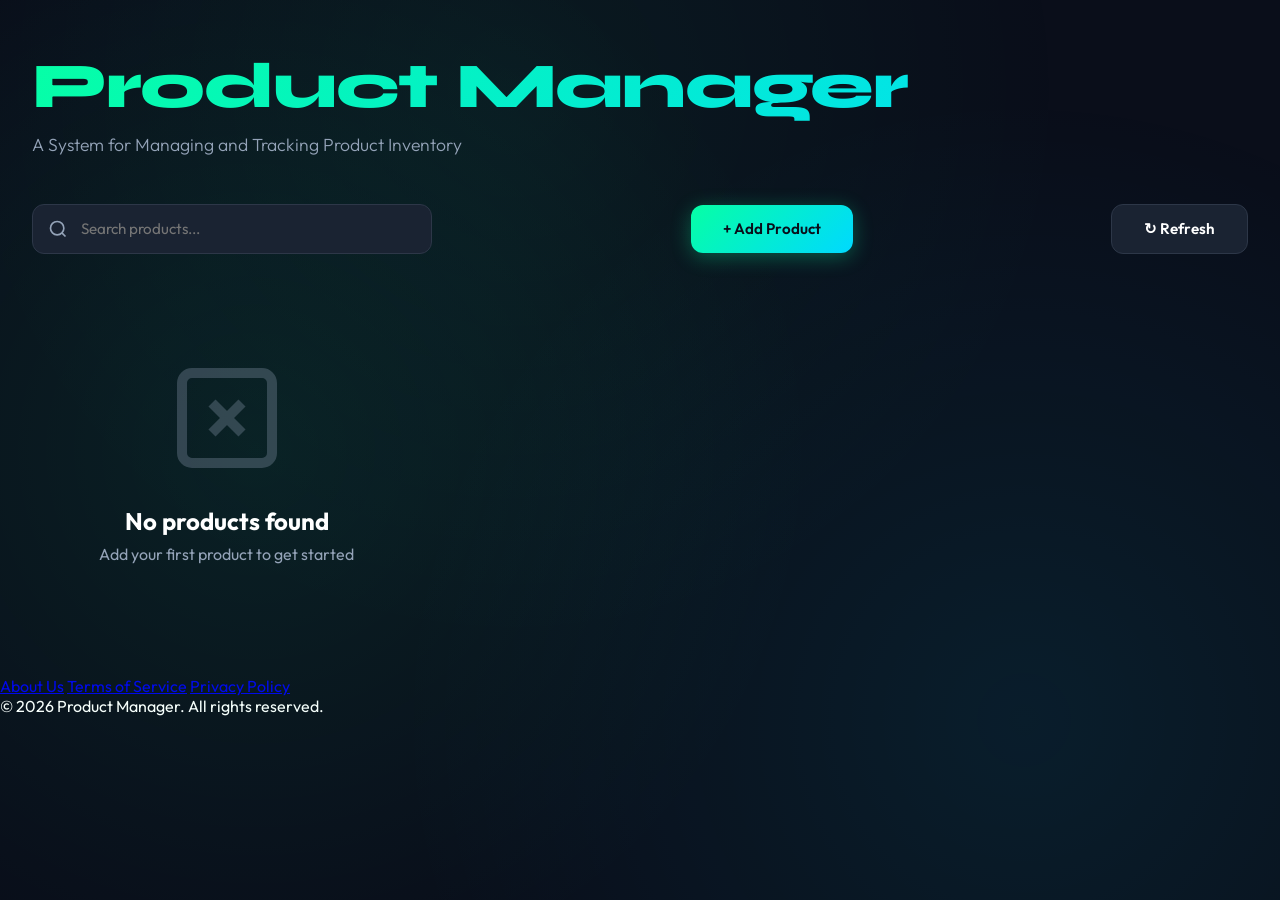
==== commit 0ac29eb8: "Remove footer.html, merge all into index.html" ====
--- a/frontend/templates/index.html
+++ b/frontend/templates/index.html
@@ -697,47 +697,6 @@
       }
 
       /* Footer */
-      footer {
-        background: var(--bg-secondary);
-        border-top: 1px solid var(--border-color);
-        padding: 2rem 0;
-        margin-top: 3rem;
-      }
-
-      .footer-content {
-        max-width: 1400px;
-        margin: 0 auto;
-        padding: 0 2rem;
-        display: flex;
-        justify-content: space-between;
-        align-items: center;
-        flex-wrap: wrap;
-        gap: 1rem;
-      }
-
-      .footer-links {
-        display: flex;
-        gap: 2rem;
-        flex-wrap: wrap;
-      }
-
-      .footer-links a {
-        color: var(--text-secondary);
-        text-decoration: none;
-        font-size: 0.9rem;
-        transition: color 0.3s ease;
-        cursor: pointer;
-      }
-
-      .footer-links a:hover {
-        color: var(--accent-primary);
-      }
-
-      .footer-copyright {
-        color: var(--text-secondary);
-        font-size: 0.85rem;
-      }
-
       /* Legal Pages */
       .legal-page {
         max-width: 800px;
@@ -787,6 +746,17 @@
 
       .back-link:hover {
         text-decoration: underline;
+      }
+
+      /* Footer Modal Styles */
+      .close-btn {
+        cursor: pointer;
+        float: right;
+        font-size: 24px;
+        color: var(--text-secondary);
+      }
+      .close-btn:hover {
+        color: var(--error);
       }
     </style>
   </head>
@@ -832,167 +802,53 @@
     </div>
 
     <!-- Footer -->
-    {% include 'footer.html' %}
+    <footer>
+      <div class="footer-content">
+        <div class="footer-links">
+          <a href="#" id="aboutLink">About Us</a>
+          <a href="#" id="termsLink">Terms of Service</a>
+          <a href="#" id="privacyLink">Privacy Policy</a>
+        </div>
+        <p class="footer-copyright">&copy; 2026 Product Manager. All rights reserved.</p>
+      </div>
+    </footer>
 
     <!-- About Us Modal -->
     <div class="modal" id="aboutModal">
-      <div class="modal-content" style="max-width: 700px">
-        <div class="modal-header">
-          <h2 class="modal-title">About Us</h2>
-        </div>
-        <div class="legal-page" style="padding: 0">
-          <h2>About Us</h2>
-          <p>
-            Our Inventory Management System is designed to help businesses
-            efficiently track, manage, and organize their products and stock
-            levels in real time.
-          </p>
-          <p>We provide a simple and scalable solution that enables:</p>
-          <ul>
-            <li>Easy product management</li>
-            <li>Real-time stock updates</li>
-            <li>Secure data handling</li>
-            <li>Streamlined business operations</li>
-          </ul>
-          <p>
-            Our goal is to reduce manual errors, improve productivity, and give
-            businesses better control over their inventory.
-          </p>
-          <h3>Contact Us</h3>
-          <p>
-            For any inquiries or support, please reach out to us at
-            support@productmanager.com
-          </p>
-        </div>
-        <div class="modal-actions">
-          <button
-            type="button"
-            class="btn btn-secondary"
-            onclick="closeAboutUs()"
-          >
-            Close
-          </button>
-        </div>
+      <div class="modal-content">
+        <span class="close-btn" onclick="closeModal('aboutModal')">❌</span>
+        <h2>About Us</h2>
+        <p>Our Inventory Management System is designed to help businesses efficiently track, manage, and organize their products and stock levels in real time.</p>
+        <p><strong>Features:</strong></p>
+        <ul style="text-align:left;">
+          <li>Easy product management</li>
+          <li>Real-time stock updates</li>
+          <li>Secure data handling</li>
+          <li>Streamlined business operations</li>
+        </ul>
+        <p>Contact: support@productmanager.com</p>
       </div>
     </div>
 
     <!-- Terms of Service Modal -->
     <div class="modal" id="termsModal">
-      <div class="modal-content" style="max-width: 700px">
-        <div class="modal-header">
-          <h2 class="modal-title">Terms of Service</h2>
-        </div>
-        <div
-          class="legal-page"
-          style="padding: 0; max-height: 60vh; overflow-y: auto"
-        >
-          <p><strong>Last Updated:</strong> April 2, 2026</p>
-          <h3>1. Acceptance of Terms</h3>
-          <p>
-            By accessing and using Product Manager, you accept and agree to be
-            bound by the terms and provisions of this agreement.
-          </p>
-          <h3>2. Use of Service</h3>
-          <p>
-            You may use our service only for lawful purposes and in accordance
-            with these Terms. You agree not to use the service in any way that
-            violates any applicable law or regulation.
-          </p>
-          <h3>3. Data Storage</h3>
-          <p>
-            We store the product data you provide. You retain full ownership of
-            your data and are responsible for its accuracy.
-          </p>
-          <h3>4. Limitation of Liability</h3>
-          <p>
-            Product Manager shall not be liable for any indirect, incidental,
-            special, consequential, or punitive damages resulting from your use
-            or inability to use the service.
-          </p>
-          <h3>5. Changes to Terms</h3>
-          <p>
-            We reserve the right to modify these terms at any time. Changes will
-            be effective immediately upon posting to the website.
-          </p>
-          <h3>6. Contact</h3>
-          <p>
-            If you have any questions about these Terms, please contact us at
-            legal@productmanager.com
-          </p>
-        </div>
-        <div class="modal-actions">
-          <button
-            type="button"
-            class="btn btn-secondary"
-            onclick="closeTerms()"
-          >
-            Close
-          </button>
-        </div>
+      <div class="modal-content">
+        <span class="close-btn" onclick="closeModal('termsModal')">❌</span>
+        <h2>Terms of Service</h2>
+        <p><strong>Last Updated:</strong> April 2, 2026</p>
+        <p>By using Product Manager, you agree to our terms. You may use our service only for lawful purposes.</p>
+        <p>Contact: legal@productmanager.com</p>
       </div>
     </div>
 
     <!-- Privacy Policy Modal -->
     <div class="modal" id="privacyModal">
-      <div class="modal-content" style="max-width: 700px">
-        <div class="modal-header">
-          <h2 class="modal-title">Privacy Policy</h2>
-        </div>
-        <div
-          class="legal-page"
-          style="padding: 0; max-height: 60vh; overflow-y: auto"
-        >
-          <p><strong>Last Updated:</strong> April 2, 2026</p>
-          <h3>1. Information We Collect</h3>
-          <p>
-            We collect information you provide directly, including product
-            names, descriptions, prices, and quantities that you enter into our
-            inventory system.
-          </p>
-          <h3>2. How We Use Your Information</h3>
-          <ul>
-            <li>To provide and maintain our service</li>
-            <li>To notify you about changes to our service</li>
-            <li>To provide customer support</li>
-            <li>To monitor the usage of our service</li>
-          </ul>
-          <h3>3. Data Security</h3>
-          <p>
-            The security of your data is important to us. We strive to use
-            commercially acceptable means to protect your personal data, but no
-            method of internet transmission is 100% secure.
-          </p>
-          <h3>4. Data Storage</h3>
-          <p>
-            Your product data is stored securely on our servers. You can request
-            deletion of your data at any time by contacting us.
-          </p>
-          <h3>5. Cookies</h3>
-          <p>
-            We may use cookies and similar tracking technologies to track
-            activity on our service. You can instruct your browser to refuse all
-            cookies.
-          </p>
-          <h3>6. Your Rights</h3>
-          <p>
-            You have the right to access, correct, or delete your personal data.
-            Contact us at privacy@productmanager.com for any requests.
-          </p>
-          <h3>7. Contact</h3>
-          <p>
-            If you have any questions about this Privacy Policy, please contact
-            us at privacy@productmanager.com
-          </p>
-        </div>
-        <div class="modal-actions">
-          <button
-            type="button"
-            class="btn btn-secondary"
-            onclick="closePrivacy()"
-          >
-            Close
-          </button>
-        </div>
+      <div class="modal-content">
+        <span class="close-btn" onclick="closeModal('privacyModal')">❌</span>
+        <h2>Privacy Policy</h2>
+        <p><strong>Last Updated:</strong> April 2, 2026</p>
+        <p>We collect product information you provide. Your data is stored securely on our servers.</p>
+        <p>Contact: privacy@productmanager.com</p>
       </div>
     </div>
 
@@ -1342,15 +1198,45 @@
       });
 
       // Close confirm dialog when clicking outside
-      document
-        .getElementById("confirmDialog")
-        .addEventListener("click", (e) => {
+      const confirmDialog = document.getElementById("confirmDialog");
+      if (confirmDialog) {
+        confirmDialog.addEventListener("click", (e) => {
           if (e.target.id === "confirmDialog") {
             closeConfirm();
           }
         });
+      }
+
+      // Footer modal functions
+      document.getElementById("aboutLink").addEventListener("click", function(e) {
+        e.preventDefault();
+        openModal("aboutModal");
+      });
+      document.getElementById("termsLink").addEventListener("click", function(e) {
+        e.preventDefault();
+        openModal("termsModal");
+      });
+      document.getElementById("privacyLink").addEventListener("click", function(e) {
+        e.preventDefault();
+        openModal("privacyModal");
+      });
+
+      ["aboutModal", "termsModal", "privacyModal"].forEach(id => {
+        const modal = document.getElementById(id);
+        modal.addEventListener("click", function(e) {
+          if (e.target === modal) {
+            closeModal(id);
+          }
+        });
+      });
+
+      function openModal(id) {
+        document.getElementById(id).classList.add("active");
+      }
+      function closeModal(id) {
+        document.getElementById(id).classList.remove("active");
+      }
 
     </script>
-    <script src="/static/js/footer.js"></script>
   </body>
 </html>
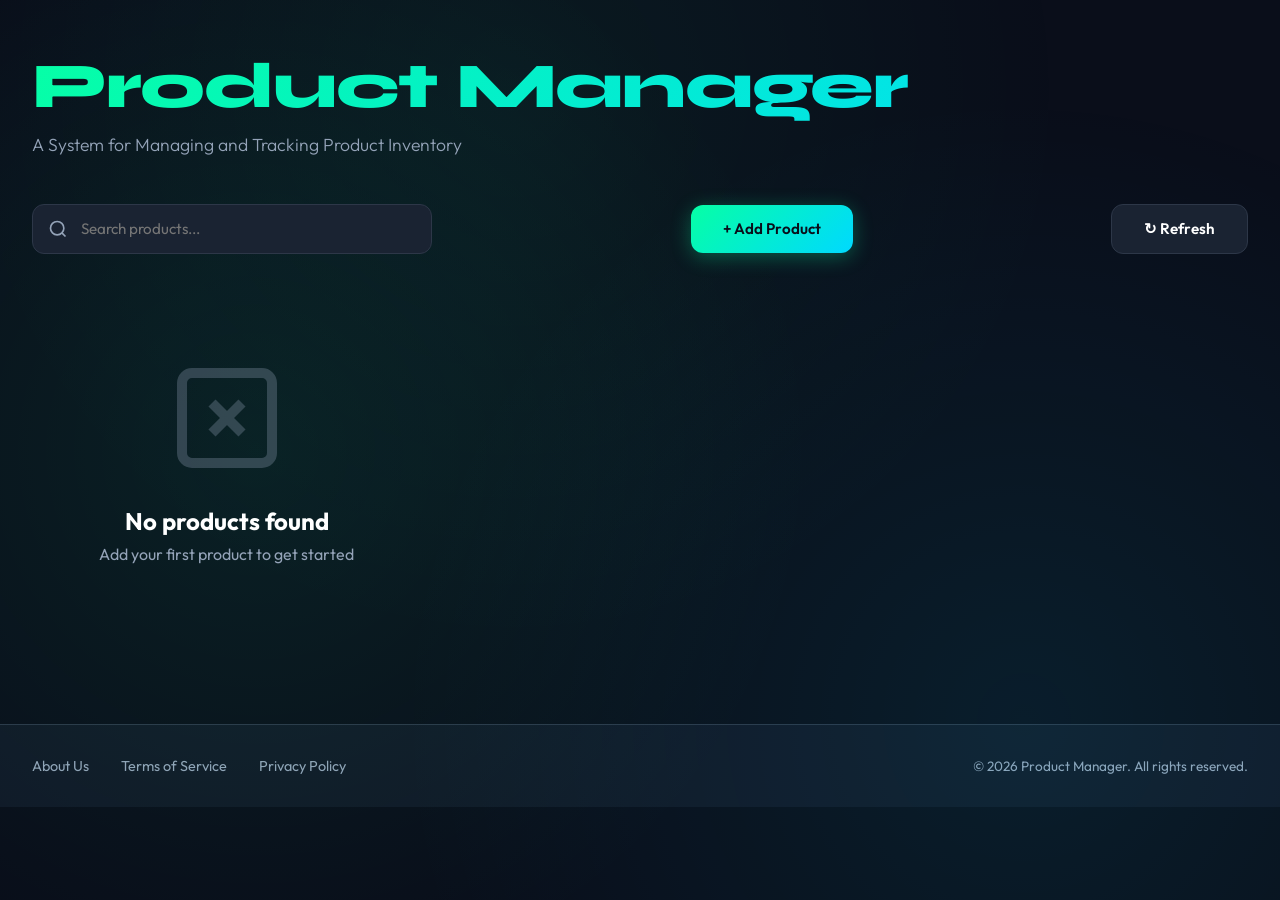
==== commit 06472cb1: "Update footer to match dark theme UI" ====
--- a/frontend/templates/index.html
+++ b/frontend/templates/index.html
@@ -697,6 +697,42 @@
       }
 
       /* Footer */
+      footer {
+        background: var(--bg-secondary);
+        border-top: 1px solid var(--border-color);
+        padding: 2rem 0;
+        margin-top: 3rem;
+      }
+      .footer-content {
+        max-width: 1400px;
+        margin: 0 auto;
+        padding: 0 2rem;
+        display: flex;
+        justify-content: space-between;
+        align-items: center;
+        flex-wrap: wrap;
+        gap: 1rem;
+      }
+      .footer-links {
+        display: flex;
+        gap: 2rem;
+        flex-wrap: wrap;
+      }
+      .footer-links a {
+        color: var(--text-secondary);
+        text-decoration: none;
+        font-size: 0.9rem;
+        transition: color 0.3s ease;
+        cursor: pointer;
+      }
+      .footer-links a:hover {
+        color: var(--accent-primary);
+      }
+      .footer-copyright {
+        color: var(--text-secondary);
+        font-size: 0.85rem;
+      }
+
       /* Legal Pages */
       .legal-page {
         max-width: 800px;
@@ -754,9 +790,40 @@
         float: right;
         font-size: 24px;
         color: var(--text-secondary);
+        background: none;
+        border: none;
+        padding: 0;
       }
       .close-btn:hover {
         color: var(--error);
+      }
+      #aboutModal .modal-content,
+      #termsModal .modal-content,
+      #privacyModal .modal-content {
+        background: var(--bg-card);
+        border: 1px solid var(--border-color);
+        color: var(--text-primary);
+        border-radius: 16px;
+        max-width: 500px;
+      }
+      #aboutModal .modal-content h2,
+      #termsModal .modal-content h2,
+      #privacyModal .modal-content h2 {
+        font-family: "Syne", sans-serif;
+        color: var(--text-primary);
+        margin-bottom: 1rem;
+      }
+      #aboutModal .modal-content p,
+      #aboutModal .modal-content li,
+      #termsModal .modal-content p,
+      #privacyModal .modal-content p {
+        color: var(--text-secondary);
+        line-height: 1.6;
+      }
+      #aboutModal .modal-content ul {
+        text-align: left;
+        margin: 1rem 0 1rem 1.5rem;
+        color: var(--text-secondary);
       }
     </style>
   </head>
